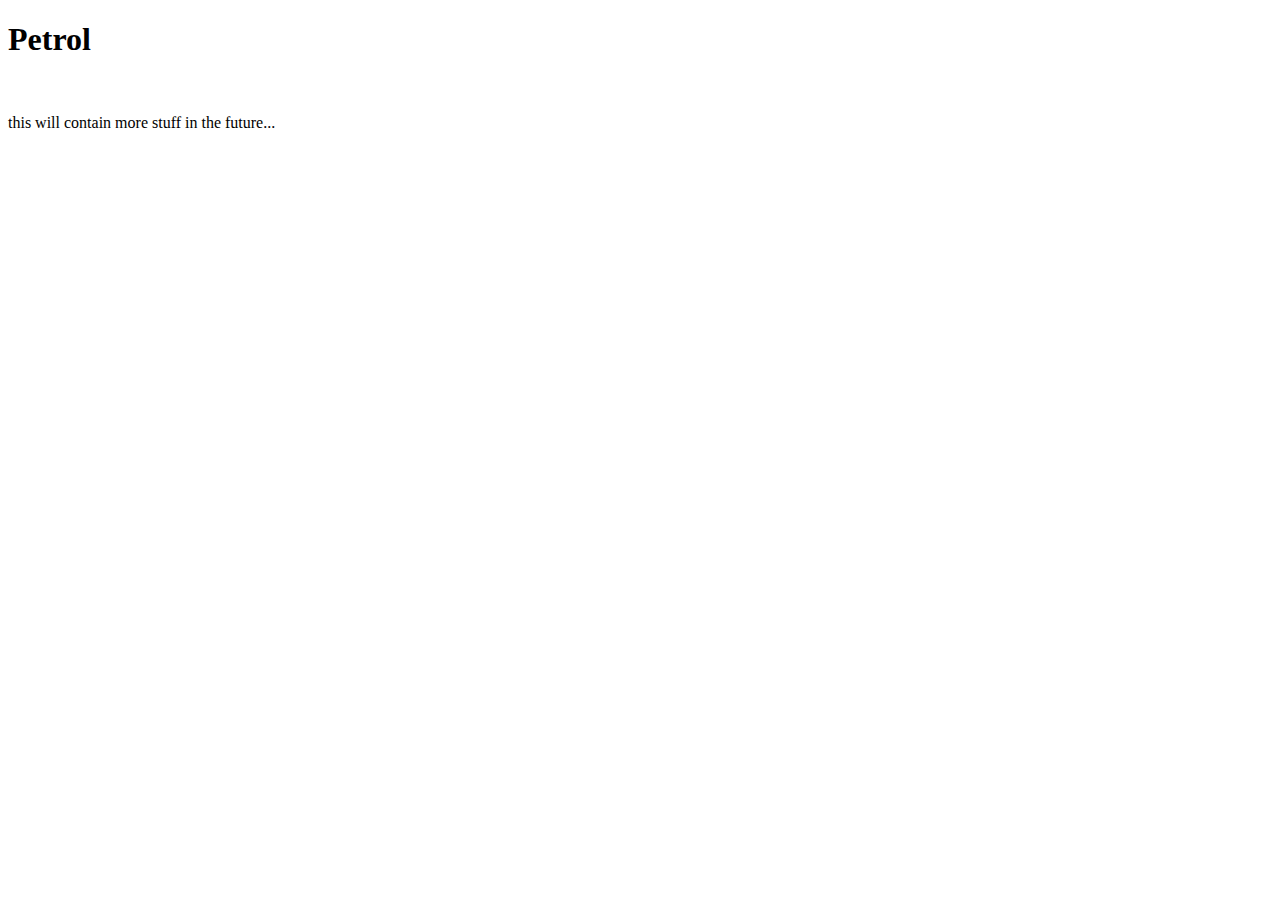
==== docs/index.html @ cbd40237 "j" ====
<!DOCTYPE html>
<html lang="en">
<head>
    <meta charset="UTF-8">
    <meta name="viewport" content="width=device-width, initial-scale=1.0">
    <title>Petrol</title>
</head>
<body>
    <h1>Petrol</h1>
    <br>
    <p>this will contain more stuff in the future...</p>
</body>
</html>
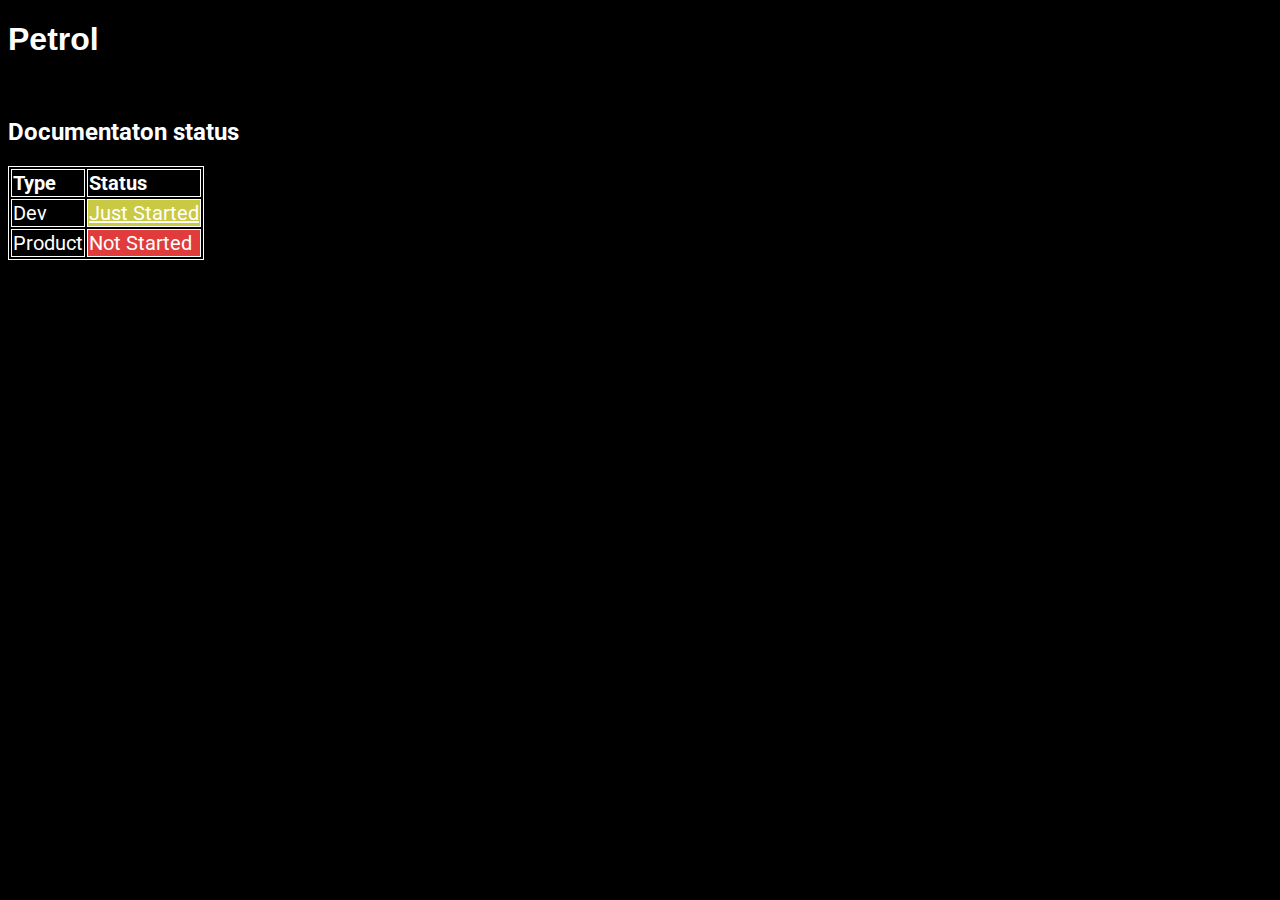
==== commit 74824d36: "updates" ====
--- a/docs/index.html
+++ b/docs/index.html
@@ -3,11 +3,34 @@
 <head>
     <meta charset="UTF-8">
     <meta name="viewport" content="width=device-width, initial-scale=1.0">
+
+    <link rel="stylesheet" href="style.css">
+
+    <link href="https://fonts.googleapis.com/css2?family=Roboto:wght@300&display=swap" rel="stylesheet">
+
     <title>Petrol</title>
 </head>
 <body>
-    <h1>Petrol</h1>
+    <h1 class="nofont">Petrol</h1>
+
     <br>
-    <p>this will contain more stuff in the future...</p>
+
+    <div id="docs">
+        <h2>Documentaton status</h2>
+        <table>
+            <tr class="top">
+                <td><b>Type</b></td>
+                <td><b>Status</b></td>
+            </tr>
+            <tr>
+                <td>Dev</td>
+                <td class="partial"><a href='./docu/dev/index.html'>Just Started</a></td>
+            </tr>
+            <tr>
+                <td>Product</td>
+                <td class="nope">Not Started</td>
+            </tr>
+        </table>
+    </div>
 </body>
 </html>--- a/docs/style.css
+++ b/docs/style.css
@@ -0,0 +1,44 @@
+.nofont{
+    font-family: Arial, Helvetica, sans-serif;
+}
+
+.top{
+    font-size: 25px;
+}
+
+.nope{
+    background-color: rgb(224, 60, 60);
+}
+
+.partial{
+    background-color: rgb(201, 201, 67);
+}
+
+.almost{
+    background-color: rgb(214, 162, 66);
+}
+
+.done{
+    background-color: rgb(74, 212, 74);
+}
+
+td{
+    font-size: 20px;
+}
+
+table,th,td{
+    grid-row: auto;
+    border: 1px solid white;
+}
+
+h1,h2,h3,p,td,a{
+    color: white;
+
+    font-family: 'Roboto', sans-serif;
+
+    font-style: normal;
+}
+
+body{
+    background-color: black;
+}